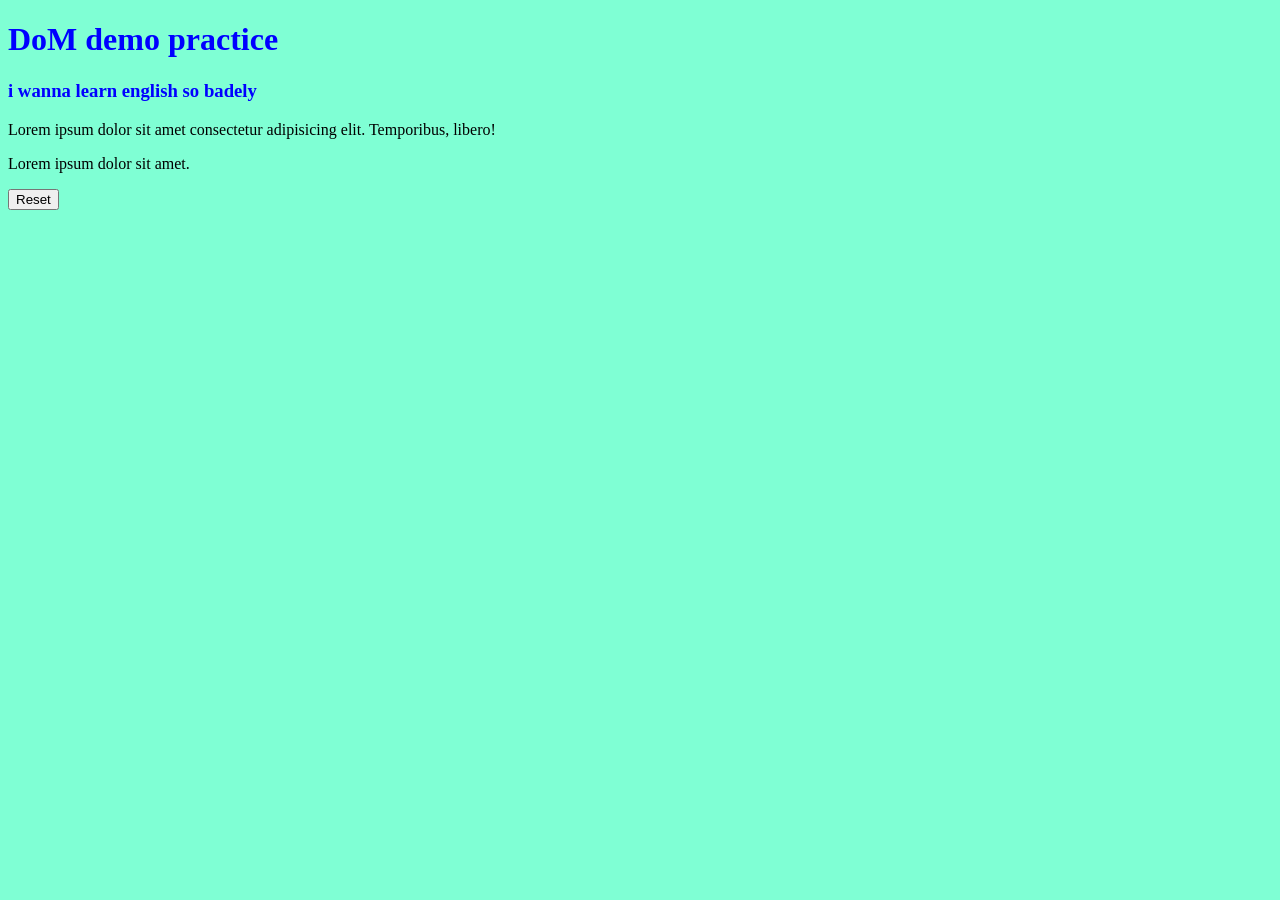
==== DOM.html @ 1129dc63 "dom" ====
<!DOCTYPE html>
<html lang="en">

<head>
    <meta charset="UTF-8">
    <meta name="viewport" content="width=device-width, initial-scale=1.0">
    <link rel="stylesheet" href="DOM.css">
        <title>Mifta</title>
</head>

<body>
    <h1 class="Head">DoM demo practice</h1>
    <h3 class="Head">i wanna learn english so badely</h3>
    <p>Lorem ipsum dolor sit amet consectetur adipisicing elit. Temporibus, libero!</p>
    <p>Lorem ipsum dolor sit amet.</p>
    <input type="reset">
    <script src="DOM.js">
        alert("love");
    </script>

</body>

</html>
---- DOM.css ----
.Head{
    color:blue;
}
button:hover{
    background-color: green;
}
body{
    background-color: aquamarine;
}
body:hover{
    background-color: red;
}
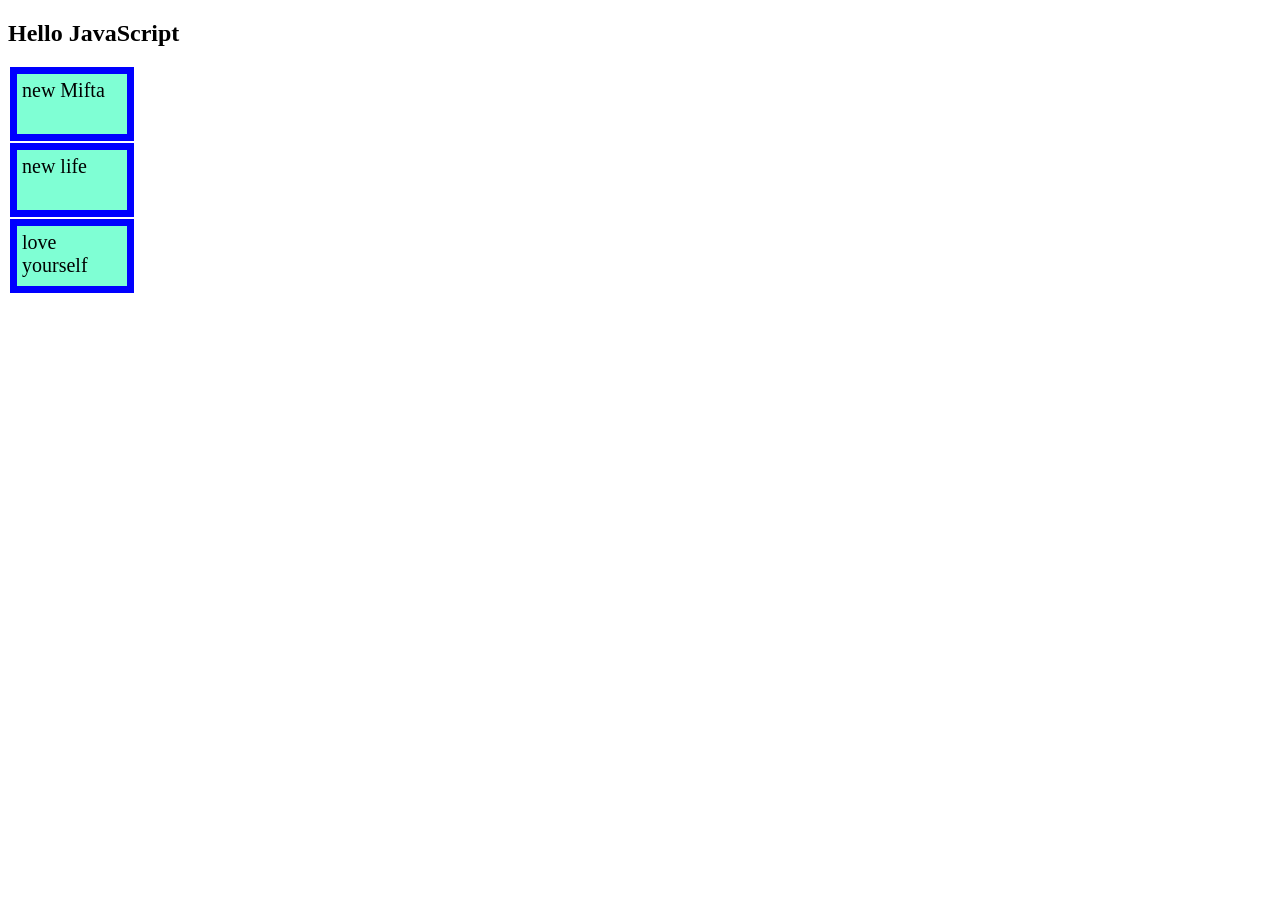
==== commit db5a24eb: "f" ====
--- a/DOM.html
+++ b/DOM.html
@@ -9,11 +9,11 @@
 </head>
 
 <body>
-    <h1 class="Head">DoM demo practice</h1>
-    <h3 class="Head">i wanna learn english so badely</h3>
-    <p>Lorem ipsum dolor sit amet consectetur adipisicing elit. Temporibus, libero!</p>
-    <p>Lorem ipsum dolor sit amet.</p>
-    <input type="reset">
+    <h2>Hello JavaScript</h2>
+    <div class="box"> first box</div>
+    <div class="box">second box</div>
+    <div class="box">third box</div>
+    
     <script src="DOM.js">
         alert("love");
     </script>
--- a/DOM.css
+++ b/DOM.css
@@ -1,12 +1,10 @@
-.Head{
-    color:blue;
-}
-button:hover{
-    background-color: green;
-}
-body{
+.box{
+    width:100px;
+    height:50px;
+    border:7px solid blue  ;
+    margin:2px ;
+    padding:5px;
     background-color: aquamarine;
-}
-body:hover{
-    background-color: red;
+    font-size: 20px;
+    font-family: 3px;
 }
